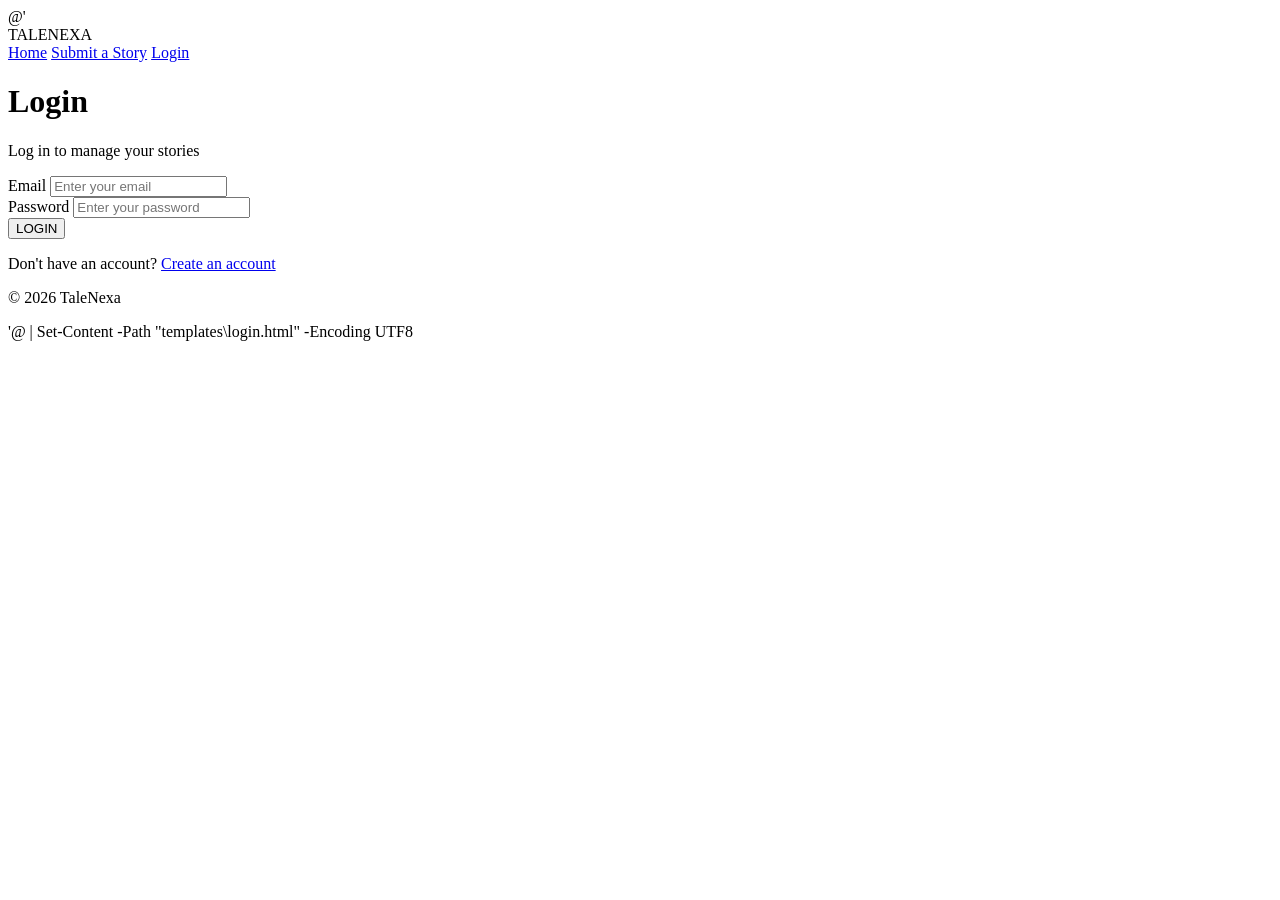
==== templates/login.html @ 61f3624c "Update TaleNexa login page" ====
@'
<!DOCTYPE html>
<html lang="en">
<head>
    <meta charset="UTF-8">
    <meta name="viewport" content="width=device-width, initial-scale=1.0">
    <title>Login - TaleNexa</title>
    <link rel="stylesheet" href="{{ url_for('static', filename='css/style.css') }}">
</head>

<body>

<header>
    <div class="logo">TALENEXA</div>

    <nav>
        <a href="/">Home</a>
        <a href="#">Submit a Story</a>
        <a href="/login">Login</a>
    </nav>
</header>

<main class="auth-container">

    <div class="auth-box">

        <h1>Login</h1>

        <p class="auth-subtitle">
            Log in to manage your stories
        </p>

        <form>

            <div class="form-group">
                <label for="email">Email</label>
                <input
                    type="email"
                    id="email"
                    name="email"
                    placeholder="Enter your email"
                    required
                >
            </div>

            <div class="form-group">
                <label for="password">Password</label>
                <input
                    type="password"
                    id="password"
                    name="password"
                    placeholder="Enter your password"
                    required
                >
            </div>

            <button type="submit" class="login-button">
                LOGIN
            </button>

        </form>

        <p class="register-text">
            Don't have an account?
            <a href="#">Create an account</a>
        </p>

    </div>

</main>

<footer>
    <p>© 2026 TaleNexa</p>
</footer>

</body>
</html>
'@ | Set-Content -Path "templates\login.html" -Encoding UTF8
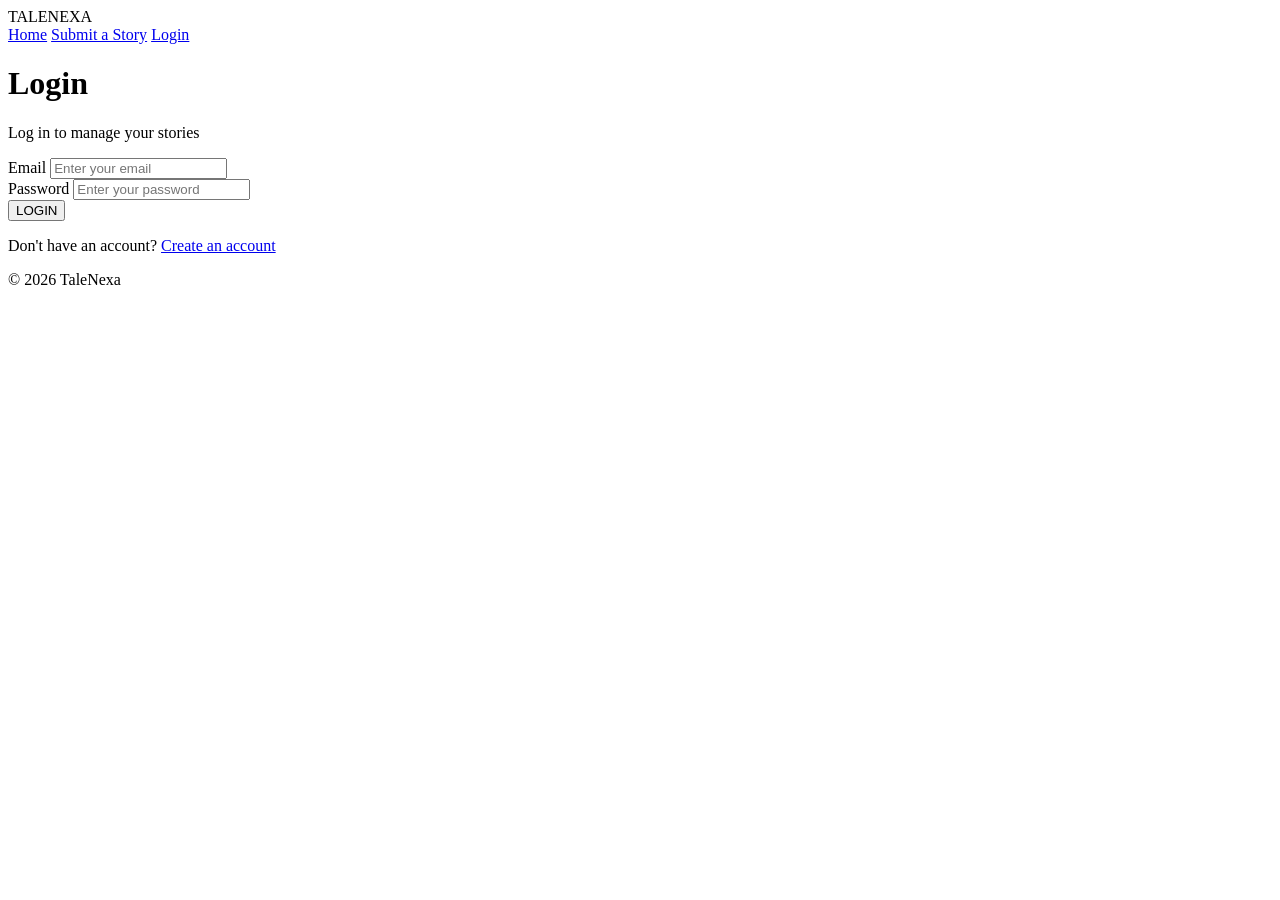
==== commit 94794d69: "Update frontend" ====
--- a/templates/login.html
+++ b/templates/login.html
@@ -1,5 +1,4 @@
-@'
-<!DOCTYPE html>
+﻿<!DOCTYPE html>
 <html lang="en">
 <head>
     <meta charset="UTF-8">
@@ -7,31 +6,22 @@
     <title>Login - TaleNexa</title>
     <link rel="stylesheet" href="{{ url_for('static', filename='css/style.css') }}">
 </head>
-
 <body>
-
 <header>
     <div class="logo">TALENEXA</div>
-
     <nav>
         <a href="/">Home</a>
-        <a href="#">Submit a Story</a>
+        <a href="/submit">Submit a Story</a>
         <a href="/login">Login</a>
     </nav>
 </header>
-
 <main class="auth-container">
-
     <div class="auth-box">
-
         <h1>Login</h1>
-
         <p class="auth-subtitle">
             Log in to manage your stories
         </p>
-
         <form>
-
             <div class="form-group">
                 <label for="email">Email</label>
                 <input
@@ -42,7 +32,6 @@
                     required
                 >
             </div>
-
             <div class="form-group">
                 <label for="password">Password</label>
                 <input
@@ -53,26 +42,18 @@
                     required
                 >
             </div>
-
             <button type="submit" class="login-button">
                 LOGIN
             </button>
-
         </form>
-
         <p class="register-text">
             Don't have an account?
-            <a href="#">Create an account</a>
+            <a href="/register">Create an account</a>
         </p>
-
     </div>
-
 </main>
-
 <footer>
     <p>© 2026 TaleNexa</p>
 </footer>
-
 </body>
 </html>
-'@ | Set-Content -Path "templates\login.html" -Encoding UTF8
